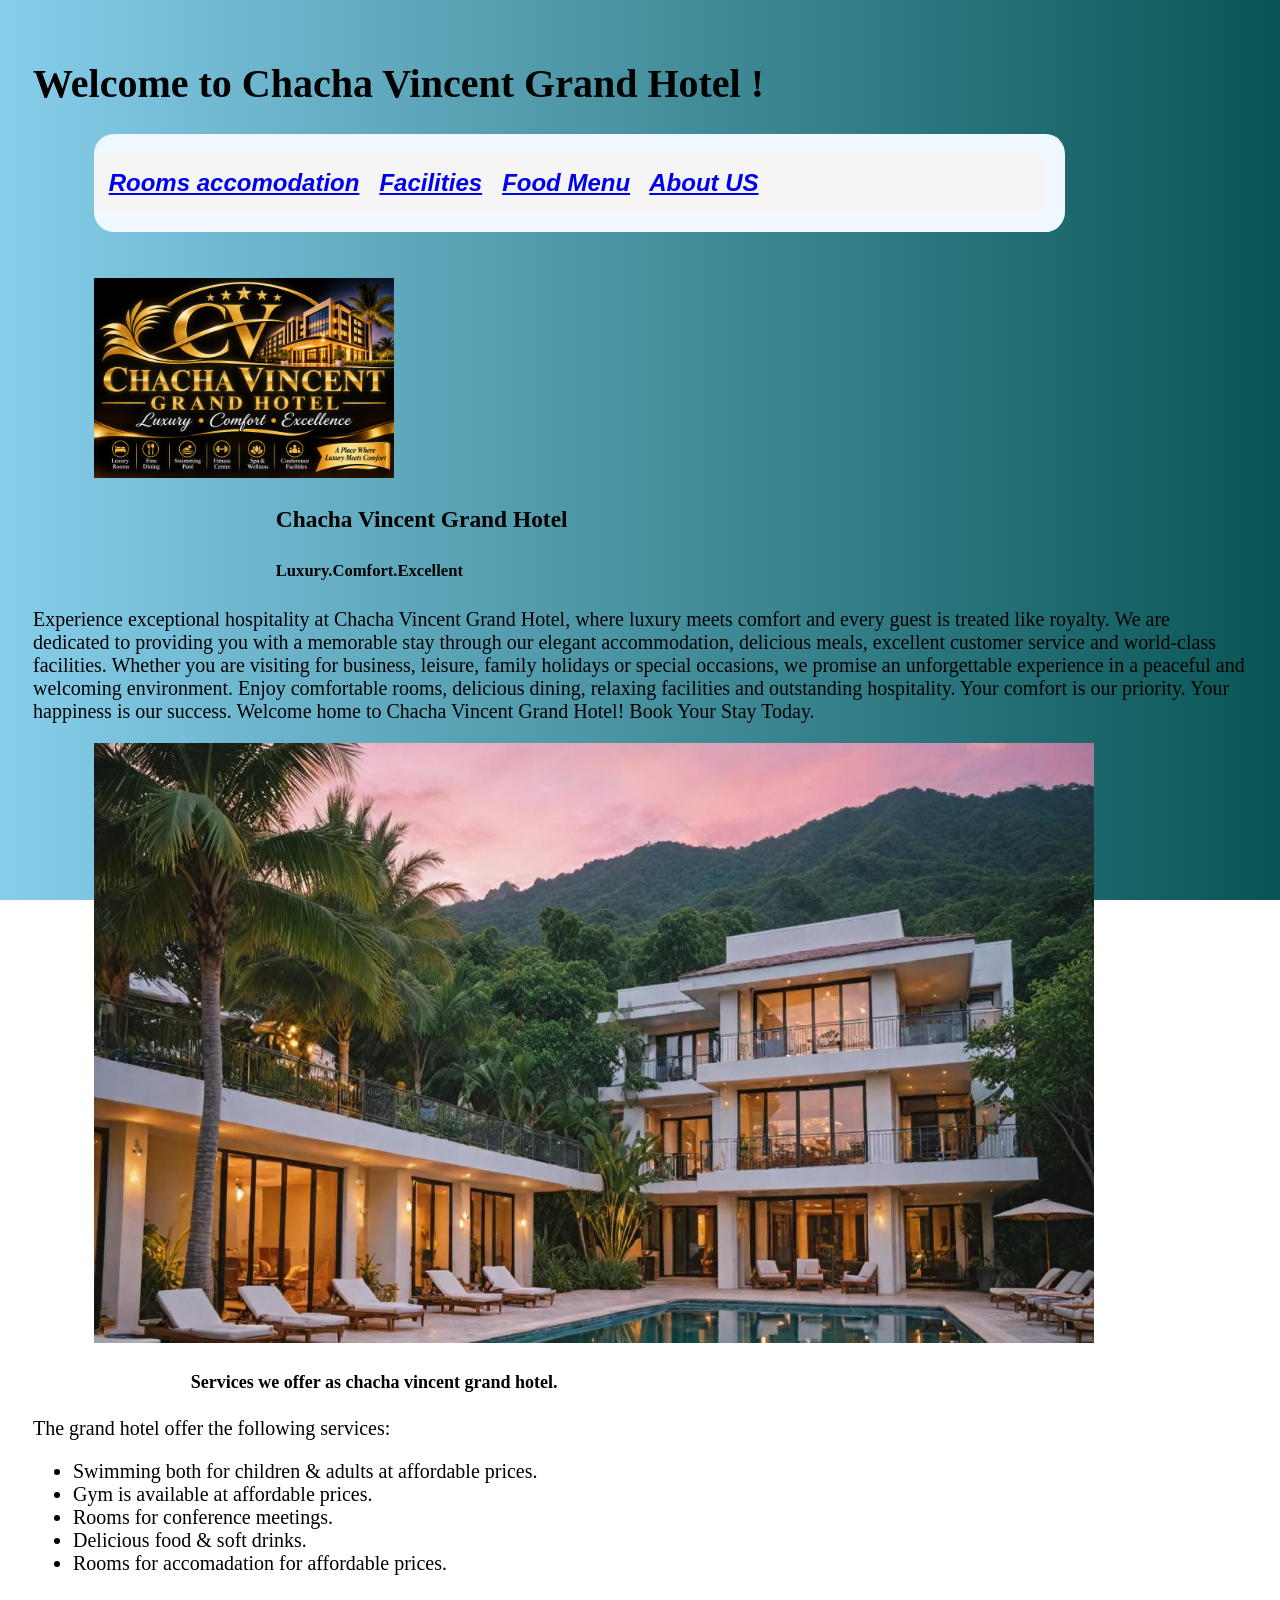
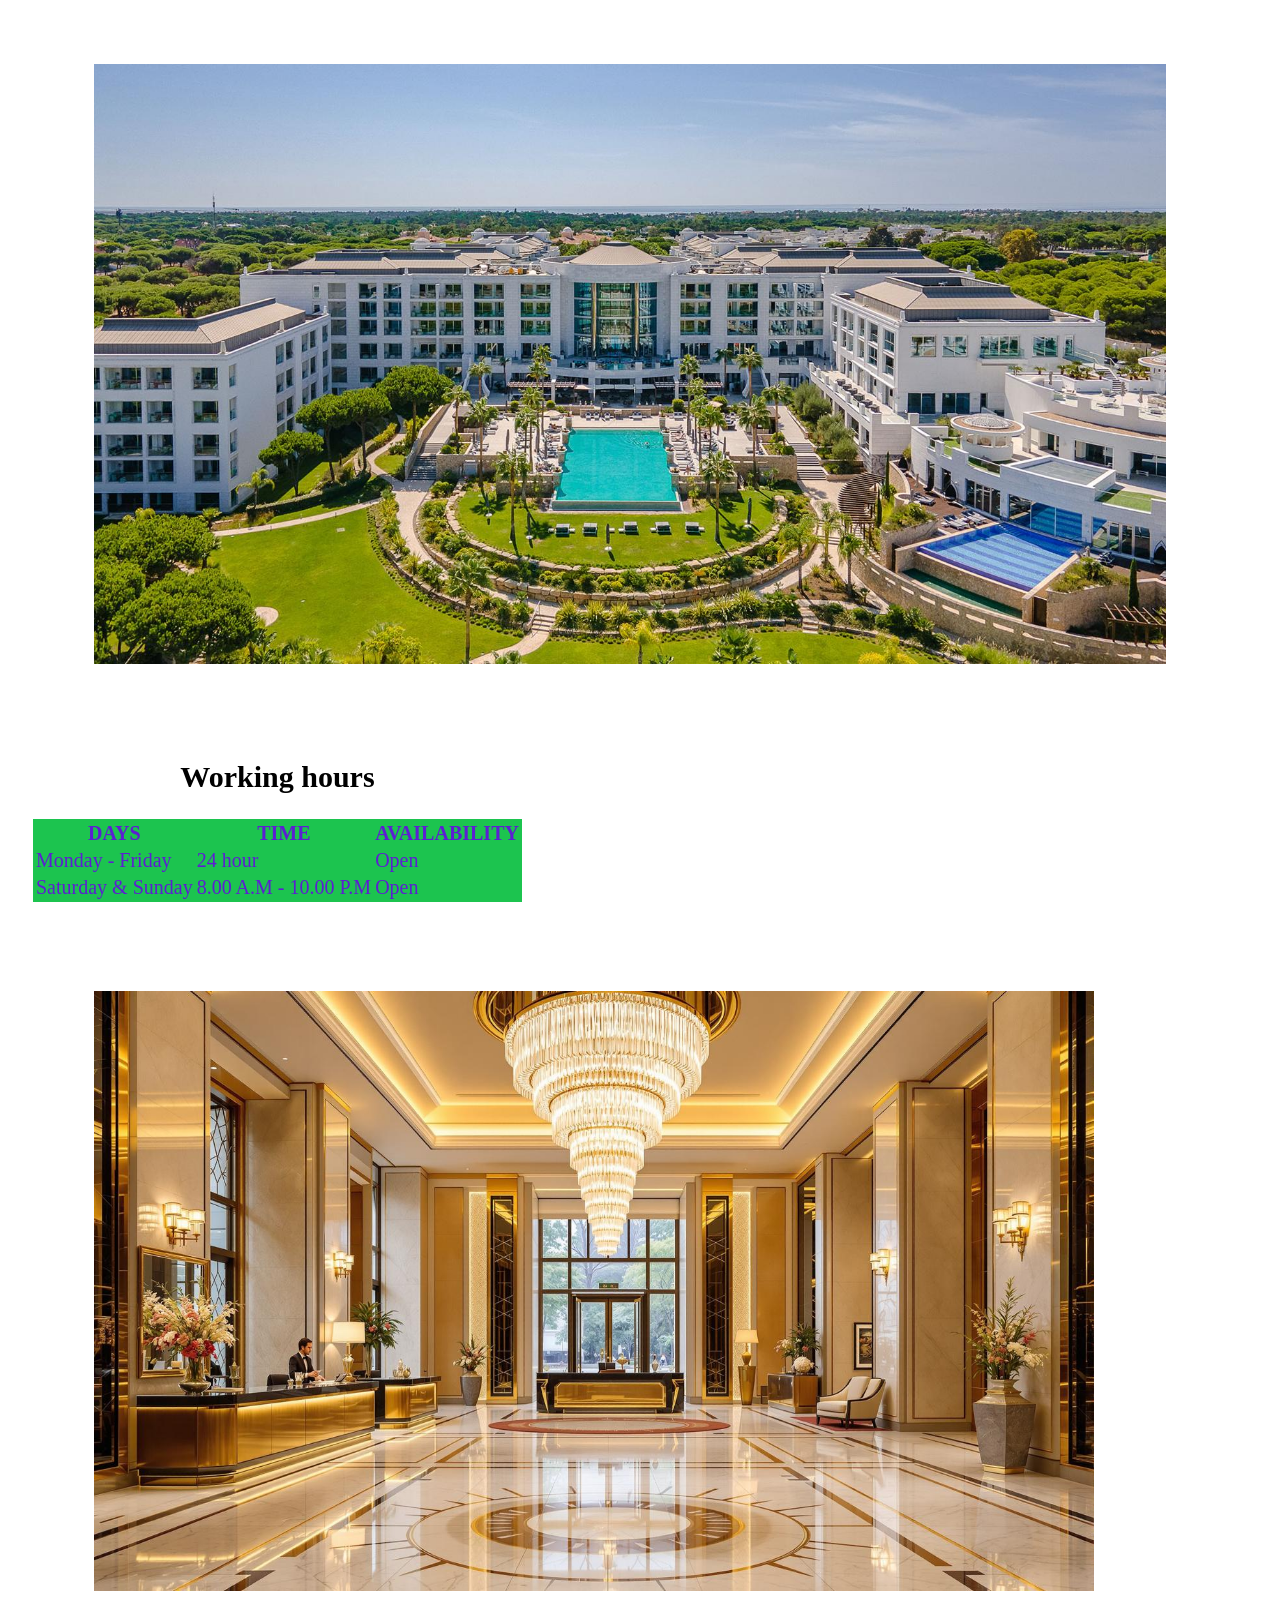
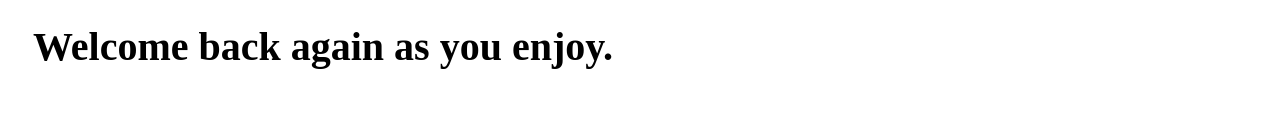
==== index.html @ 66d12717 "Initial Grand Hotel website" ====
<!DOCTYPE html>
<html lang="en">
<head>
    <meta charset="UTF-8">
    <meta name="viewport" content="width=device-width, initial-scale=1.0">
    <title>CHACHA VINCENT GRAND HOTEL</title>
    <link rel="stylesheet" href="index.css">
</head>

<body class="boady1">
<h1>Welcome to Chacha Vincent Grand Hotel !</h1>
    <nav>
        <a href="Room_accomodation.html">Rooms accomodation</a>
        &nbsp;
        <a href="facilities.html" target="_self">Facilities</a>
        &nbsp;
        <a href="menu.html" target="_self">Food Menu</a>
        &nbsp;
        <a href="About.html" target="_self">About US</a>
        
    </nav>
    <br><br>
    
    <img src="Image/Hotel Logo.png" alt="Grand Hotel" height="200" width="300">
    <h3 id="header">Chacha Vincent Grand Hotel</h3>

    <h5 id="header">Luxury.Comfort.Excellent</h5>
    <p>
         Experience exceptional hospitality at Chacha Vincent Grand Hotel, where luxury meets comfort and every guest is treated like royalty.

We are dedicated to providing you with a memorable stay through our elegant accommodation, delicious meals, excellent customer service and world-class facilities.

Whether you are visiting for business, leisure, family holidays or special occasions, we promise an unforgettable experience in a peaceful and welcoming environment.

Enjoy comfortable rooms, delicious dining, relaxing facilities and outstanding hospitality.

Your comfort is our priority. Your happiness is our success.

Welcome home to Chacha Vincent Grand Hotel!

Book Your Stay Today.
    </p>

    <img id="img1" src="Image/background/back1.jpg" alt="backg" height="600" width="1000">
        <h4 class="p1">Services we offer as chacha vincent grand hotel.</h4>
        <p>The grand hotel offer the following services:
            <ul>
                <li>Swimming both for children & adults at affordable prices.</li>
                <li>Gym is available at affordable prices.</li>
                <li>Rooms for conference meetings.</li>
                <li>Delicious food & soft drinks.</li>
                <li>Rooms for accomadation for affordable prices.</li>
            </ul>
        </p>
 

        <br><br><br>

        <img id="img1" src="Image/background/back3.jpg" alt="hotel imag" height="600" wigth="800">
        <br><br><br>
    

        <p>
            <table id="table" >
                <caption><h2>Working hours</h2></caption>
               <tr id="table_row" width="100">
                 <th>DAYS</th>
                <th>TIME</th>
                <th>AVAILABILITY</th>
               </tr>

               <tr id="table_row">
                <td>Monday - Friday</td>
                <td>24 hour</td>
                <td>Open</td>
                
               </tr>

               <tr id="table_row">
                <td>Saturday & Sunday</td>
                <td> 8.00 A.M - 10.00 P.M</td>
                <td>Open</td>
               </tr>
            </table>
        </p>    
        <br><br><br>


        <img id="img1" src="Image/background/back2.jpg" alt="hotel image" height="600" width="1000">
        <br>


        <p>
            <h1>Welcome back  again as you enjoy.</h1>
        </p>
        

</body>
</html>
---- index.css ----
body{
    
    font-size: large;
    padding: 25px;
    background-image: linear-gradient(to left,rgb(8, 85, 85),skyblue);
    background-repeat: no-repeat;
    background-size: cover;
    background-attachment: fixed;
    font-size: 20px;
    


}
h1{
    color: black;
}
img{
    background-color: black;
    margin-left: 5%;
    
}

nav{
    border: solid;
    border-width: 20px;
    border-radius: 20px;
    border-color: aliceblue;
    background-color: whitesmoke;
    border-left:10px ;
    margin-left: 5%;
    margin-right: 15%;
    padding: 15px;
    font-family: 'Gill Sans', 'Gill Sans MT', Calibri, 'Trebuchet MS', sans-serif;
    font-size:larger;
    font-weight: bold;
    font-style: italic;
    font-display: fallback;
    
    
}

a:hover{
    color: brown;
}


#header{
    align-text: centre;
    margin-left: 20%;
}
.p1{
    margin-left: 13%;
    font-size:large;
}
#table{
    background-color:rgb(28, 196, 79);
}
#table_row{
    color:rgb(93, 30, 211);
    
}
.body{
    background-color: antiquewhite;
    font-size:large;
}
#room{
    margin-left: 15%;
}
.paragraph{
    margin-left: 10% ;
}
.body1{
    background-color: rgb(165, 136, 192);
    margin-left: 5%;

    font-size: large;
}
.button{
    background-color: rgb(217, 217, 230);
    font-weight: 300;
    font-style: italic;


}
.photo{
    margin: auto;
}
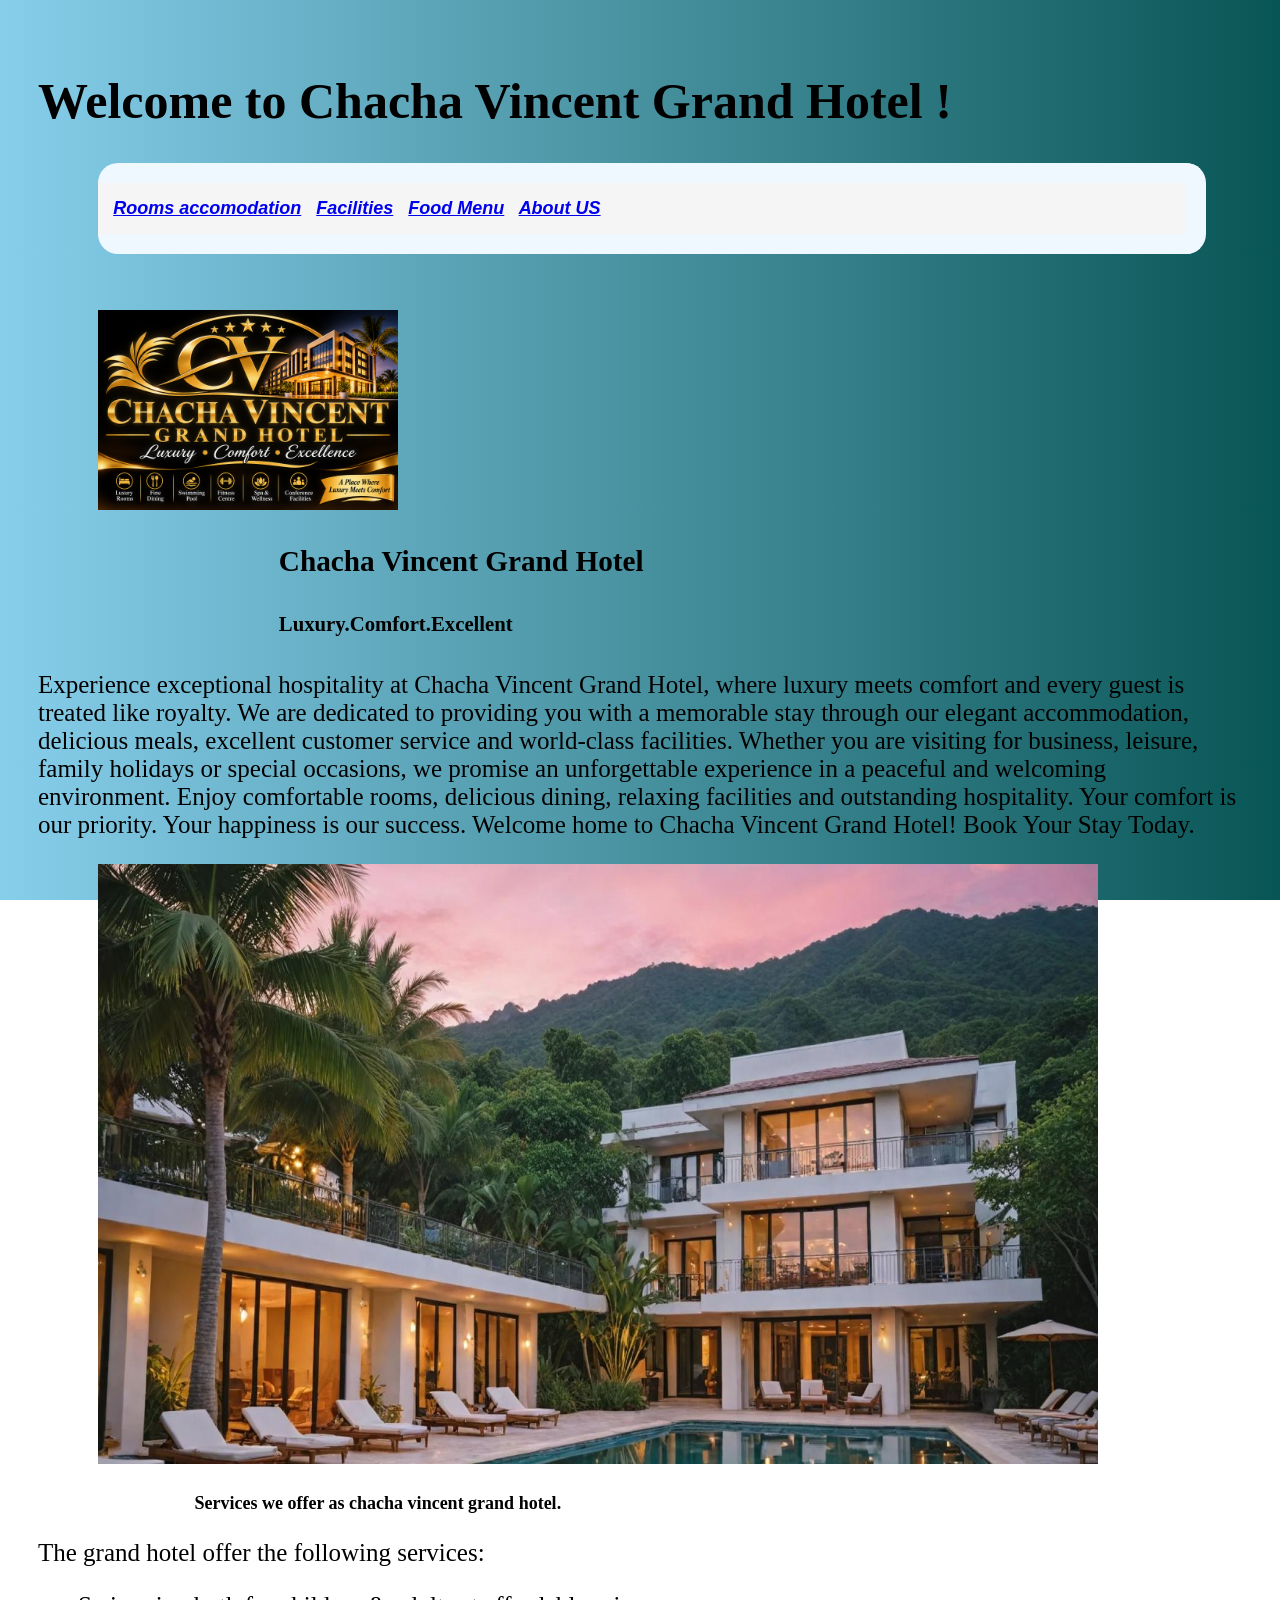
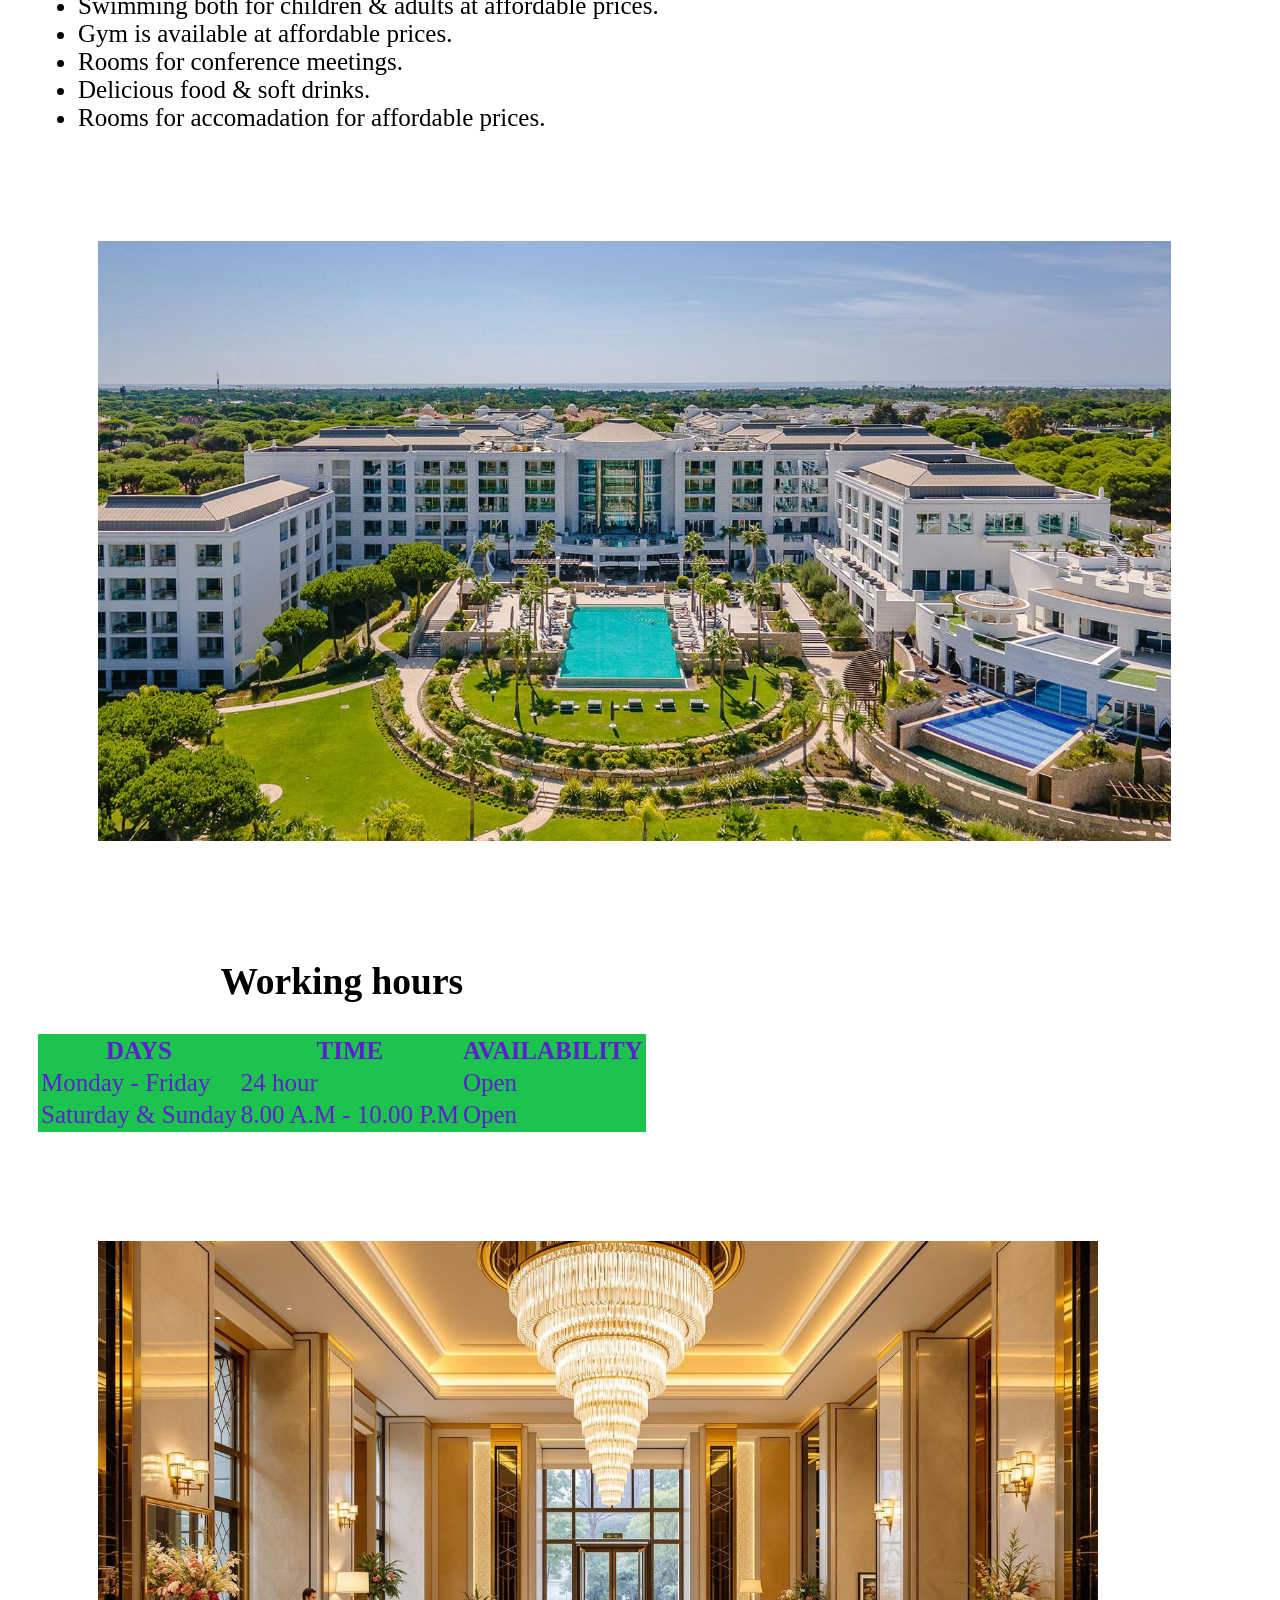
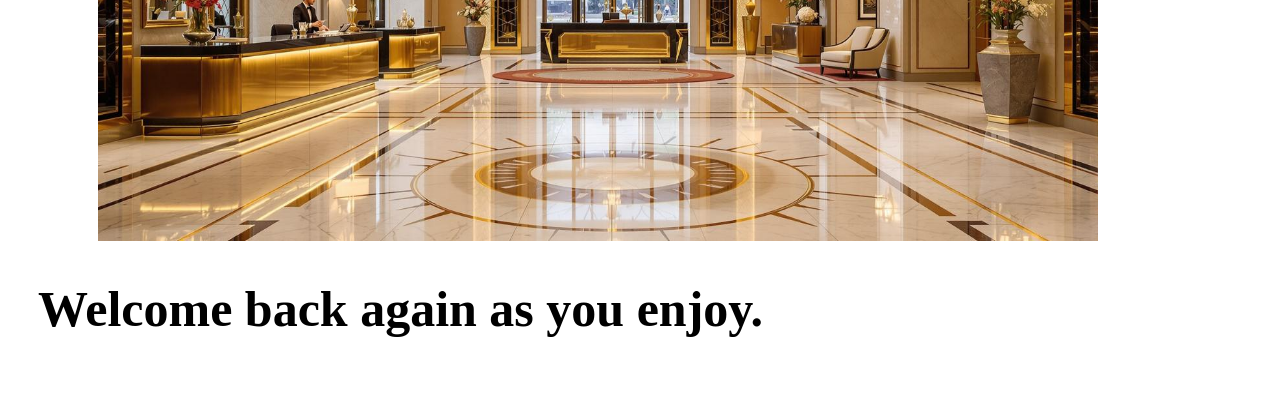
==== commit 80580e49: "updating the project" ====
--- a/index.html
+++ b/index.html
@@ -5,9 +5,10 @@
     <meta name="viewport" content="width=device-width, initial-scale=1.0">
     <title>CHACHA VINCENT GRAND HOTEL</title>
     <link rel="stylesheet" href="index.css">
+    
 </head>
 
-<body class="boady1">
+<body>
 <h1>Welcome to Chacha Vincent Grand Hotel !</h1>
     <nav>
         <a href="Room_accomodation.html">Rooms accomodation</a>
@@ -93,7 +94,7 @@
         <p>
             <h1>Welcome back  again as you enjoy.</h1>
         </p>
-        
+       
 
 </body>
 </html>
--- a/index.css
+++ b/index.css
@@ -1,15 +1,17 @@
 body{
     
     font-size: large;
-    padding: 25px;
+    padding: 30px;
     background-image: linear-gradient(to left,rgb(8, 85, 85),skyblue);
     background-repeat: no-repeat;
     background-size: cover;
     background-attachment: fixed;
-    font-size: 20px;
-    
+    font-size: 25px
 
+}
 
+.B1{
+    font-size: larger;
 }
 h1{
     color: black;
@@ -28,10 +30,10 @@
     background-color: whitesmoke;
     border-left:10px ;
     margin-left: 5%;
-    margin-right: 15%;
+    margin-right: 3%;
     padding: 15px;
     font-family: 'Gill Sans', 'Gill Sans MT', Calibri, 'Trebuchet MS', sans-serif;
-    font-size:larger;
+    font-size:large;
     font-weight: bold;
     font-style: italic;
     font-display: fallback;
@@ -85,3 +87,7 @@
 .photo{
     margin: auto;
 }
+.fa-square-twitter{
+    background-color: brown;
+    color: black;
+}
